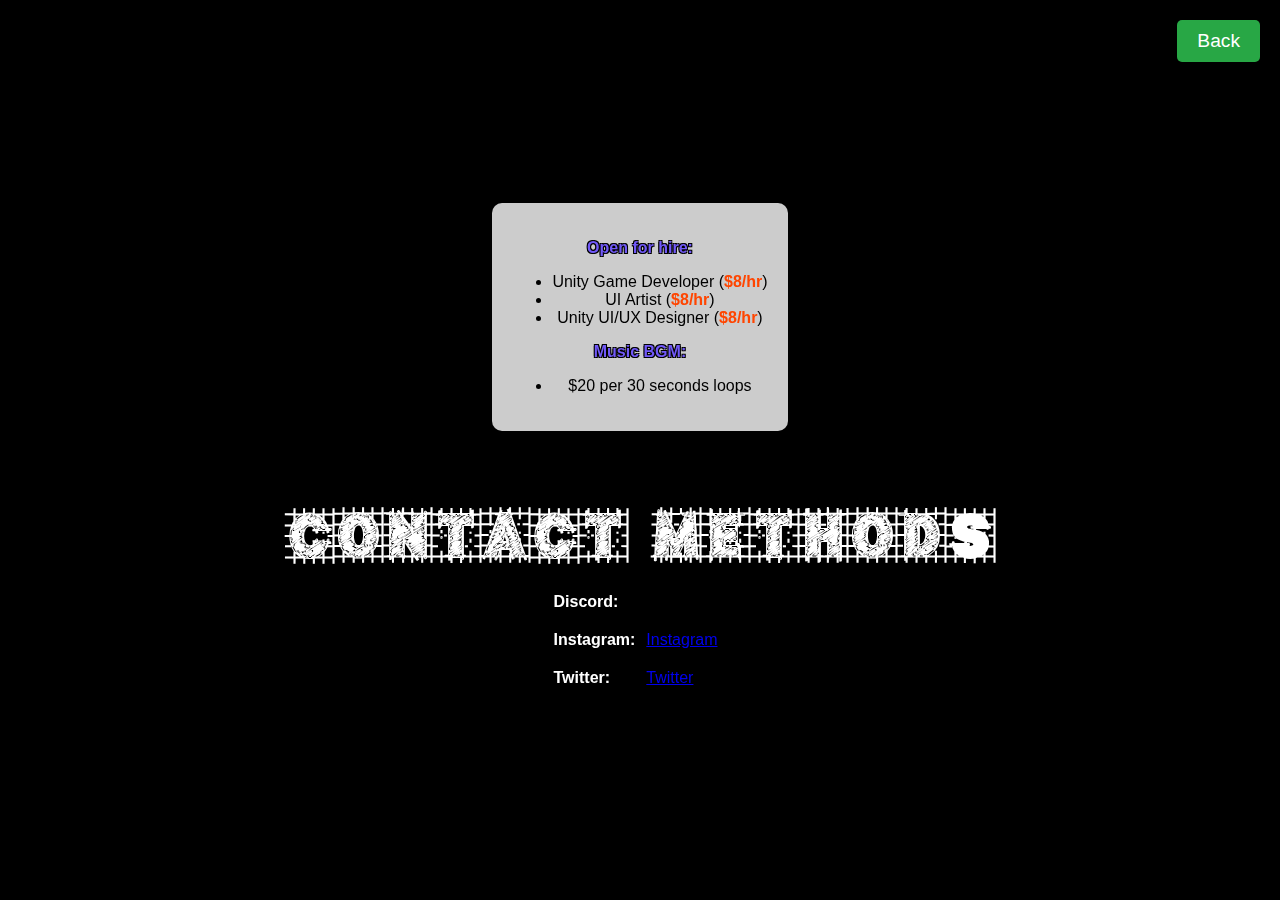
==== ContactMethods.html @ f2abfc6b "Major changes" ====
<!DOCTYPE html>
<html lang="en">
<head>
    <meta charset="UTF-8">
    <meta name="viewport" content="width=device-width, initial-scale=1.0">
    <title>Contact Methods</title>
    <link rel="stylesheet" href="styles.css">
    <link rel="icon" type="image/x-icon" href="jaillogo.png">
    <style>
        body {
            font-family: Arial, sans-serif;
            display: flex;
            justify-content: center;
            align-items: center;
            height: 100vh;
            margin: 0;
            position: relative;
        }
        table {
            width: auto;
            border-collapse: collapse;
            margin: 0 auto;
            text-align: left;
        }
        td {
            padding: 10px;
            vertical-align: middle;
        }
        .background-container {
            position: absolute;
            top: 0;
            left: 0;
            width: 100%;
            height: 100%;
            z-index: -1;
            overflow: hidden;
        }
        .background-container img {
            width: 100%;
            height: auto;
            object-fit: cover;
        }
        .top-right-container {
            position: absolute;
            top: 20px;
            right: 20px;
        }
        .formatted-text {
            background-color: rgba(255, 255, 255, 0.8);
            padding: 20px;
            border-radius: 10px;
            margin-bottom: 20px;
            text-align: center;
        }
        .formatted-text span {
            font-weight: bold;
            color: #7159f8; /* Adjust color as needed */
        }
        /* Apply mix-blend-mode to the table headers */
        th {
            mix-blend-mode: difference;
            color: white; /* Fallback color */
        }
    </style>
</head>
<body>
    <div class="background-container">
        <img src="Background/bg1.png">
        <img src="Background/bg2.png">
        <img src="Background/bg3.png">
        <img src="Background/bg4.png">
    </div>
    <div class="top-right-container">
        <a href="index.html">Back</a>
    </div>
    <div class="formatted-text">
        <p><span>Open for hire:</span></p>
        <ul>
            <li>Unity Game Developer (<span style="color: #ff4500;">$8/hr</span>)</li>
            <li>UI Artist (<span style="color: #ff4500;">$8/hr</span>)</li>
            <li>Unity UI/UX Designer (<span style="color: #ff4500;">$8/hr</span>)</li>
        </ul>
        <p><span>Music BGM:</span></p>
        <ul>
            <li>$20 per 30 seconds loops</li>
        </ul>
    </div>
    <h1 style="text-align: center;">Contact Methods</h1>
    <table>
        <tr>
            <th>Discord:</th>
            <td>@jailx365</td>
        </tr>
        <tr>
            <th>Instagram:</th>
            <td><a href="https://www.instagram.com/jailx365">Instagram</a></td>
        </tr>
        <tr>
            <th>Twitter:</th>
            <td><a href="https://x.com/jailx365">Twitter</a></td>
        </tr>
        <!-- Add more rows as needed -->
    </table>
</body>
</html>
---- styles.css ----
/* styles.css */
@font-face {
    font-family: "TypoDraft";
    /* src: url('Fonts/TypoDraftDemo.otf') format('otf'); */
    src: url('Fonts/TypoDraftDemo.otf') format('opentype');
    font-weight: normal;
    font-style: normal;
}

body {
    display: flex;
    flex-direction: column;
    justify-content: center;
    align-items: center;
    height: 100vh;
    margin: 0;
    font-family: Arial, sans-serif;
    position: relative;
    overflow: hidden;
    background-color: #000; /* Fallback color */
}
.background-container {
    position: absolute;
    top: 0;
    left: 0;
    width: 100%;
    height: 100%;
    z-index: -1;
}
.background-container img {
    position: absolute;
    width: 100%;
    height: 100%;
    object-fit: cover;
    opacity: 0;
    animation: fadeInOut 12s infinite;
}

/* Adjust the delay for each image */
.background-container img:nth-child(2) {
    animation-delay: 3s;
}
.background-container img:nth-child(3) {
    animation-delay: 6s;
}
.background-container img:nth-child(4) {
    animation-delay: 9s;
}

/* Keyframes for fade-in and fade-out */
@keyframes fadeInOut {
    0% { opacity: 0; }
    8% { opacity: 1; }
    25% { opacity: 1; }
    33% { opacity: 0; }
    100% { opacity: 0; }
}
h1 {
    font-size: 4em;
    margin-bottom: 5px;
    z-index: 1;
    mix-blend-mode: difference;
    color: white; /* Fallback color */
    font-family: "TypoDraft";
}
h2 {
    font-size: 1.5em;
    margin-bottom: px;
    color: #666;
    z-index: 1;
    mix-blend-mode: difference;
    color: white; /* Fallback color */
}
.button-container {
    display: flex;
    gap: 10px;
    z-index: 1;
}
.button-container a, .top-right-container a {
    text-decoration: none;
    color: white;
    padding: 10px 20px;
    border-radius: 5px;
    font-size: 1.2em;
    text-align: center;
    transition: background-color 0.3s ease;
}
.button-container a {
    background-color: #007BFF;
}
.button-container a:hover {
    background-color: #0056b3;
}
.top-right-container {
    position: absolute;
    top: 10px;
    right: 10px;
    display: flex;
    align-items: center;
    gap: 10px;
    z-index: 1;
}
.top-right-container p {
    margin: 0;
    font-size: 1em;
    mix-blend-mode: difference;
    color: white; /* Fallback color */
}
.top-right-container a {
    background-color: #28a745;
}
.top-right-container a:hover {
    background-color: #218838;
}
p{
    color: white; /* White text color */
    text-shadow: -1px -1px 0 black,  
                 1px -1px 0 black,
                -1px  1px 0 black,
                 1px  1px 0 black; /* Black outline */
}
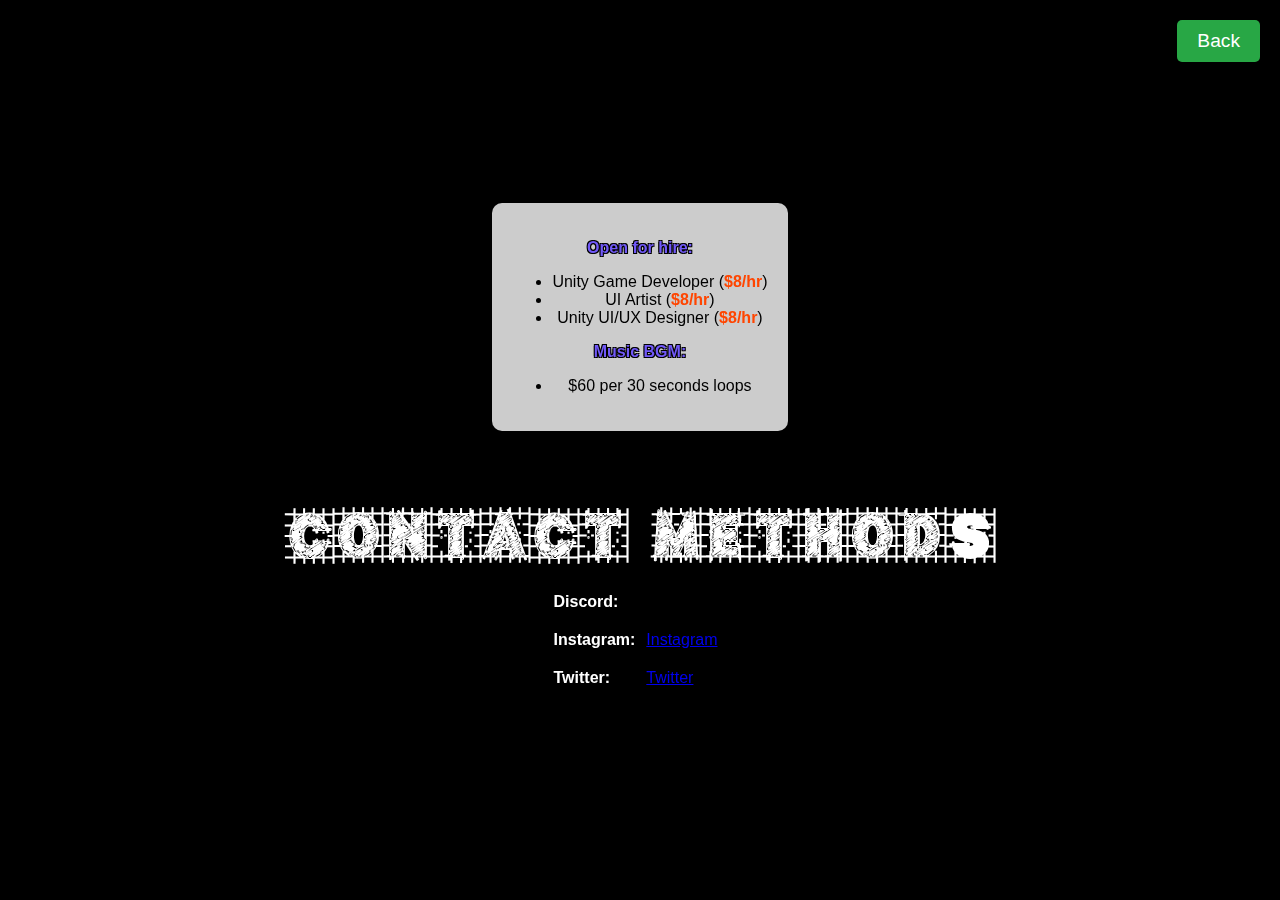
==== commit d2afedcd: "Update ContactMethods.html" ====
--- a/ContactMethods.html
+++ b/ContactMethods.html
@@ -82,7 +82,7 @@
         </ul>
         <p><span>Music BGM:</span></p>
         <ul>
-            <li>$20 per 30 seconds loops</li>
+            <li>$60 per 30 seconds loops</li>
         </ul>
     </div>
     <h1 style="text-align: center;">Contact Methods</h1>
